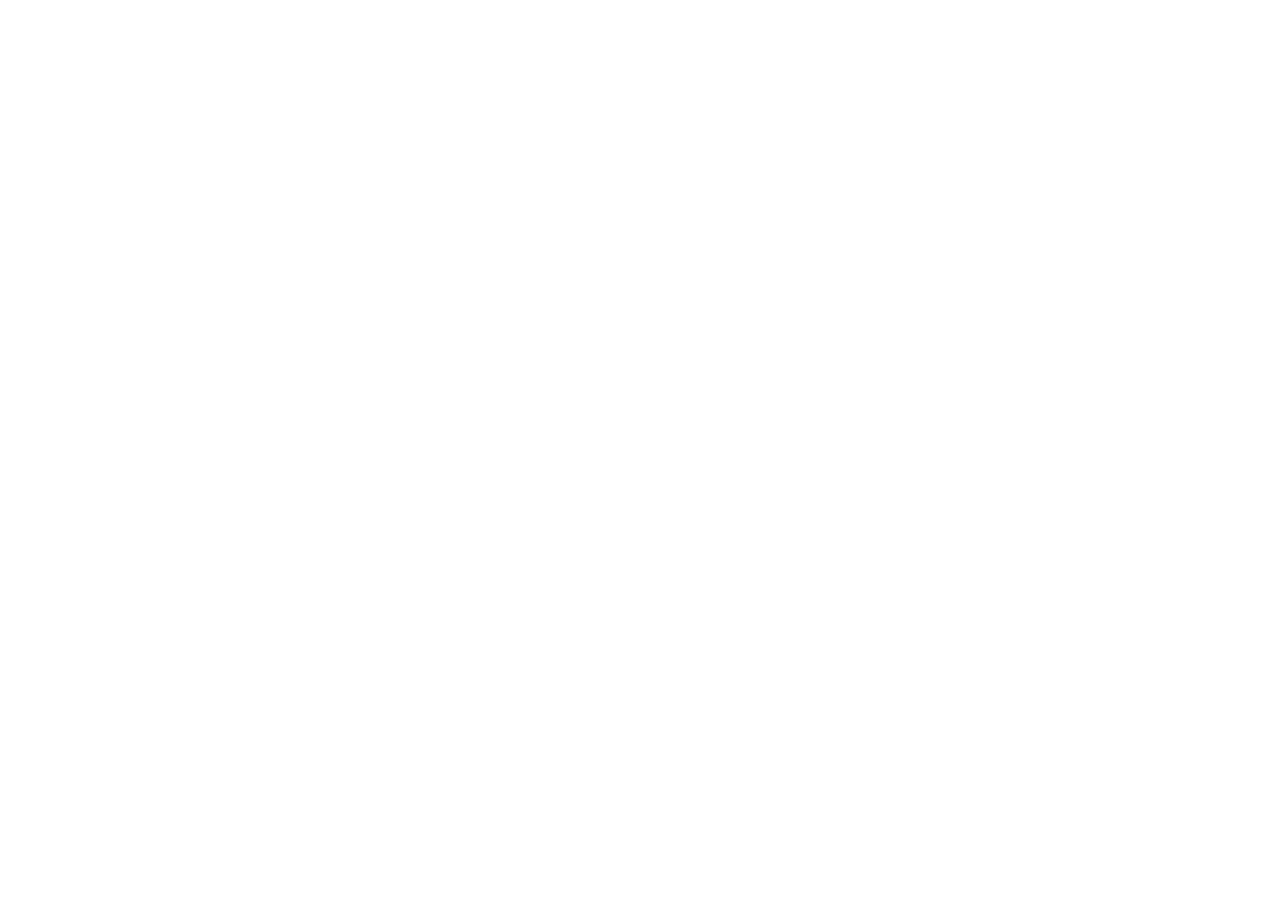
==== StarterHacksSite/about.html @ b0d5ebdc "Add files via upload" ====
<!DOCTYPE html>
<html lang="">
  <head>
    <meta charset="utf-8" />
    <meta name="viewport" content="width=device-width, initial-scale=1.0" />
    <title></title>
  </head>

  <body>
    <header><div class="big-image"></div></header>
  </body>
</html>
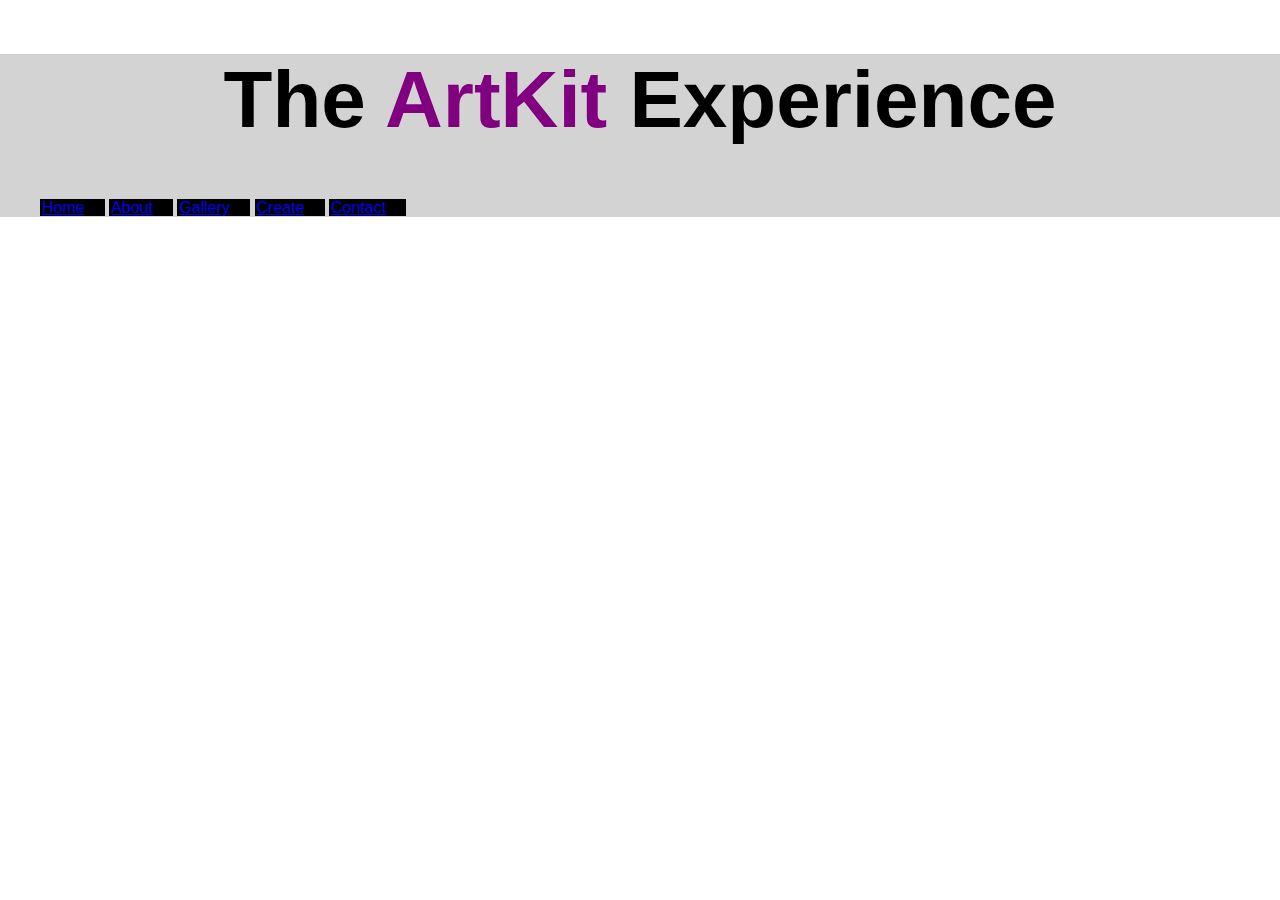
==== commit 595abc91: "First version of simple header" ====
--- a/StarterHacksSite/about.html
+++ b/StarterHacksSite/about.html
@@ -1,12 +1,29 @@
 <!DOCTYPE html>
-<html lang="">
+<html lang="en">
   <head>
     <meta charset="utf-8" />
     <meta name="viewport" content="width=device-width, initial-scale=1.0" />
-    <title></title>
+    <title>The ArtKit Experience</title>
+    <link rel="stylesheet" href="./css/style.css" />
   </head>
 
   <body>
-    <header><div class="big-image"></div></header>
+    <header>
+      <div class="container">
+        <div class="branding">
+          <h1>The <span class="highlight">ArtKit </span>Experience</h1>
+        </div>
+
+        <div class="list">
+          <ul>
+            <li><a href="home.html">Home</a></li>
+            <li class="current"><a href="about.html">About</a></li>
+            <li><a href="gallery.html">Gallery</a></li>
+            <li><a href="create.html">Create</a></li>
+            <li><a href="contact.html">Contact</a></li>
+          </ul>
+        </div>
+      </div>
+    </header>
   </body>
 </html>
--- a/StarterHacksSite/css/style.css
+++ b/StarterHacksSite/css/style.css
@@ -0,0 +1,29 @@
+body {
+  padding: 0;
+  margin: 0;
+  background-color: white;
+  font-family: "Segoe UI", "Segoe UI", Tahoma, Geneva, Verdana, sans-serif;
+}
+header {
+  padding: 0;
+  margin: 0;
+  background-color: lightgray;
+}
+.container {
+  width: 100%;
+}
+
+.branding {
+  text-align: center;
+  font-size: 40px;
+}
+header li {
+  display: inline;
+  padding: 0 20px 0 2px;
+  background-color: black;
+  color: brown;
+}
+
+.highlight {
+  color: purple;
+}
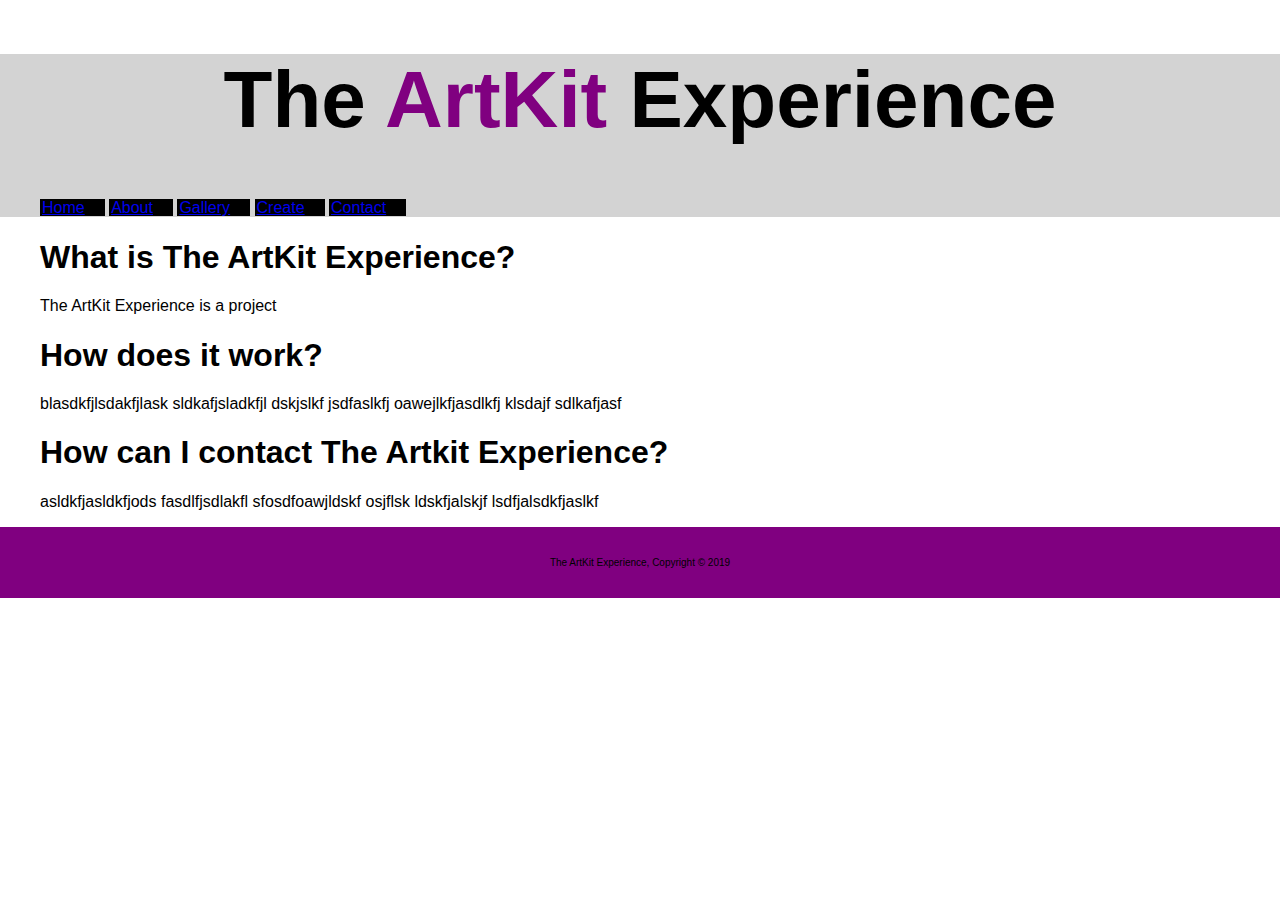
==== commit a443a35e: "css markup" ====
--- a/StarterHacksSite/about.html
+++ b/StarterHacksSite/about.html
@@ -25,5 +25,35 @@
         </div>
       </div>
     </header>
+
+    <article class="text">
+      <div class="images">
+        <div id="img-1"></div>
+        <div id="img-2"></div>
+        <div id="img-2"></div>
+      </div>
+      <ul class="text">
+        <li class="odd">
+          <h1>What is The ArtKit Experience?</h1>
+          <p>The ArtKit Experience is a project</p>
+        </li>
+        <li class="even">
+          <h1>How does it work?</h1>
+          <p>
+            blasdkfjlsdakfjlask sldkafjsladkfjl dskjslkf jsdfaslkfj
+            oawejlkfjasdlkfj klsdajf sdlkafjasf
+          </p>
+        </li>
+        <li class="odd">
+          <h1>How can I contact The Artkit Experience?</h1>
+          <p>
+            asldkfjasldkfjods fasdlfjsdlakfl sfosdfoawjldskf osjflsk
+            ldskfjalskjf lsdfjalsdkfjaslkf
+          </p>
+        </li>
+      </ul>
+    </article>
+
+    <footer><p>The ArtKit Experience, Copyright &copy; 2019</p></footer>
   </body>
 </html>
--- a/StarterHacksSite/css/style.css
+++ b/StarterHacksSite/css/style.css
@@ -12,6 +12,9 @@
 .container {
   width: 100%;
 }
+li {
+  list-style-type: none;
+}
 
 .branding {
   text-align: center;
@@ -21,9 +24,16 @@
   display: inline;
   padding: 0 20px 0 2px;
   background-color: black;
-  color: brown;
 }
 
 .highlight {
   color: purple;
 }
+
+footer {
+  text-align: center;
+  font-size: 10px;
+  padding-top: 20px;
+  padding-bottom: 20px;
+  background-color: purple;
+}
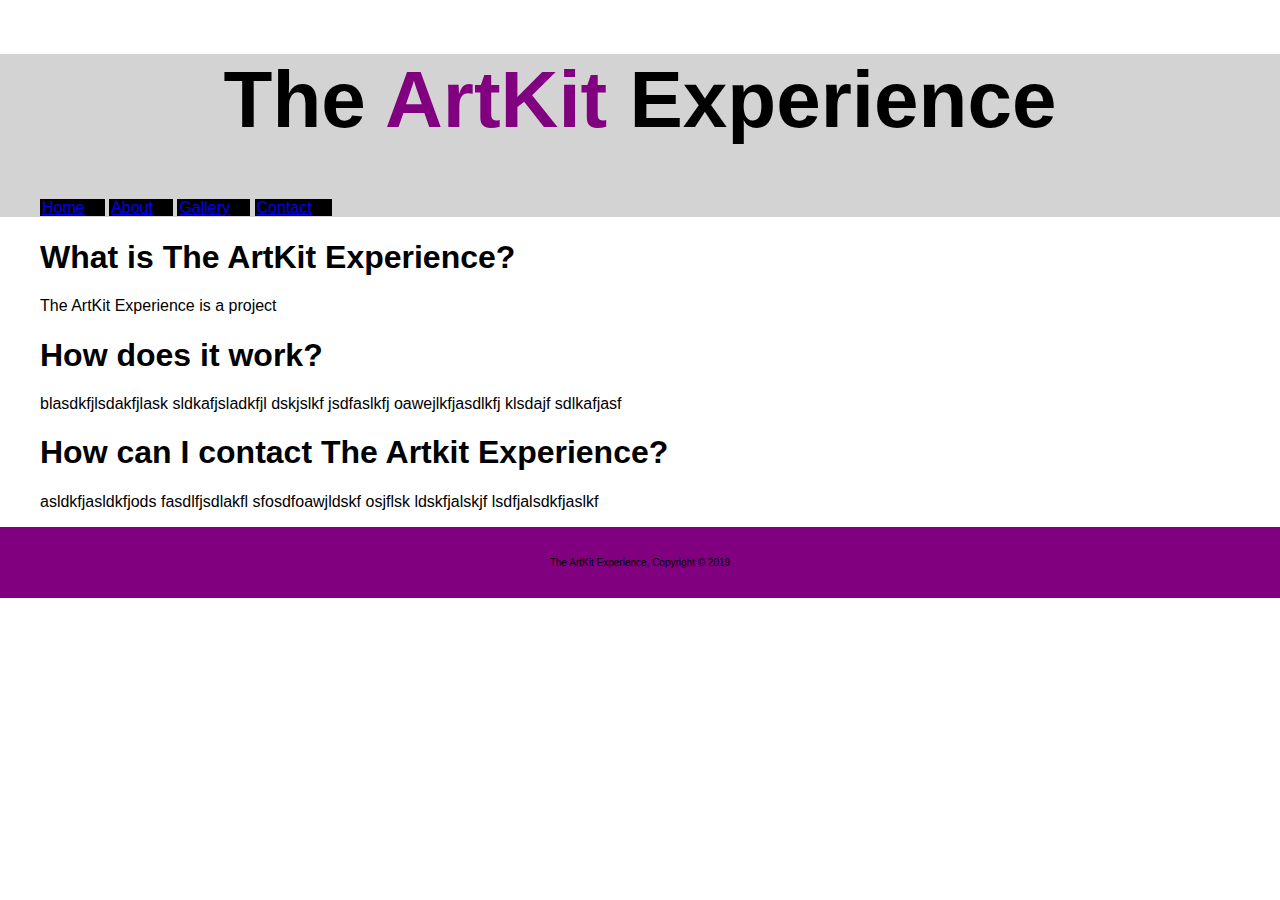
==== commit b9570cb4: "update" ====
--- a/StarterHacksSite/about.html
+++ b/StarterHacksSite/about.html
@@ -19,7 +19,6 @@
             <li><a href="home.html">Home</a></li>
             <li class="current"><a href="about.html">About</a></li>
             <li><a href="gallery.html">Gallery</a></li>
-            <li><a href="create.html">Create</a></li>
             <li><a href="contact.html">Contact</a></li>
           </ul>
         </div>
--- a/StarterHacksSite/css/style.css
+++ b/StarterHacksSite/css/style.css
@@ -14,6 +14,7 @@
 }
 li {
   list-style-type: none;
+  text-decoration: none;
 }
 
 .branding {
@@ -37,3 +38,18 @@
   padding-bottom: 20px;
   background-color: purple;
 }
+
+form > input,
+form > textarea,
+form > button {
+  display: flex;
+  align-content: center;
+  flex-direction: column;
+  margin-top: 10px;
+  margin-left: 40px;
+  margin-bottom: 10px;
+}
+
+current {
+  background-color: green;
+}
